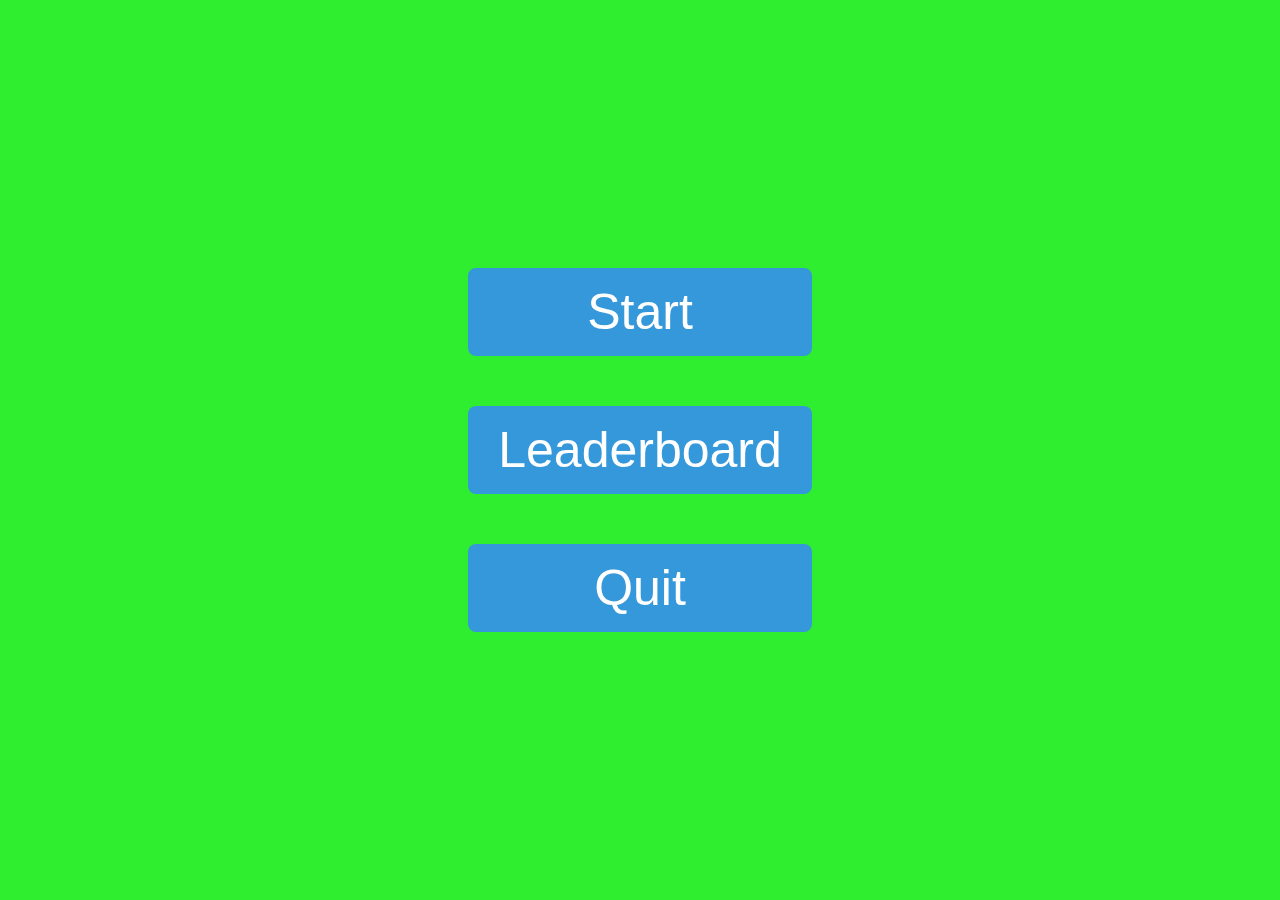
==== home.html @ 8bc06b64 "update" ====
<!DOCTYPE html>
<html lang="en">
<head>
    <meta charset="UTF-8">
    <meta name="viewport" content="width=device-width, initial-scale=1.0">
    <title>Game Homepage</title>
    <link rel="stylesheet" href="home.css">
</head>
<body>

    <section class="buttons">
        <li><a href="index.html">Start</a></li>
        <li><a href="leaderboard.html">Leaderboard</a></li>
        <li><a href="quit.html">Quit</a></li>
    </section>

    <script src="script.js"></script>
</body>
</html>
---- home.css ----
body {
    font-family: Arial, sans-serif;
    margin: 0;
    padding: 0;
    background-color: rgb(47, 237, 47);
    display: flex;
    flex-direction: column;
    align-items: center;
    justify-content: center;
    height: 100vh;
}

section {
    text-align: center;
}

li {
    display: block;
    margin: 50px auto;
    padding: 15px 30px;
    font-size: 50px;
    background-color: #3498db;
    color: #fff;
    border: none;
    cursor: pointer;
    border-radius: 8px;
    list-style-type: none; 
}

a {
    text-decoration: none; 
    color: inherit; 
}

li:hover {
    background-color: #258cd1;
}
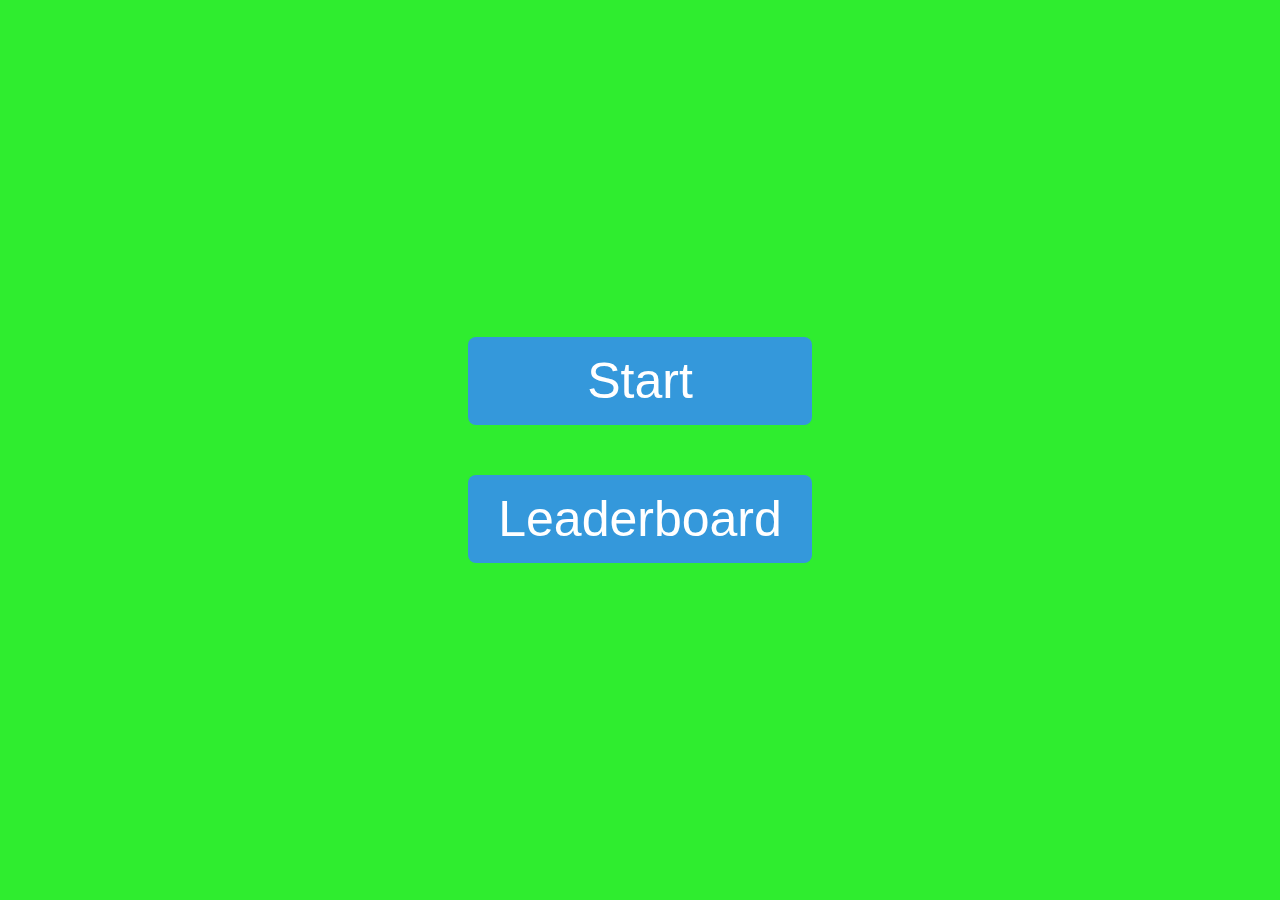
==== commit 3f6b5463: "alle vragen" ====
--- a/home.html
+++ b/home.html
@@ -3,7 +3,7 @@
 <head>
     <meta charset="UTF-8">
     <meta name="viewport" content="width=device-width, initial-scale=1.0">
-    <title>Game Homepage</title>
+    <title>Home</title>
     <link rel="stylesheet" href="home.css">
 </head>
 <body>
@@ -11,7 +11,6 @@
     <section class="buttons">
         <li><a href="index.html">Start</a></li>
         <li><a href="leaderboard.html">Leaderboard</a></li>
-        <li><a href="quit.html">Quit</a></li>
     </section>
 
     <script src="script.js"></script>
